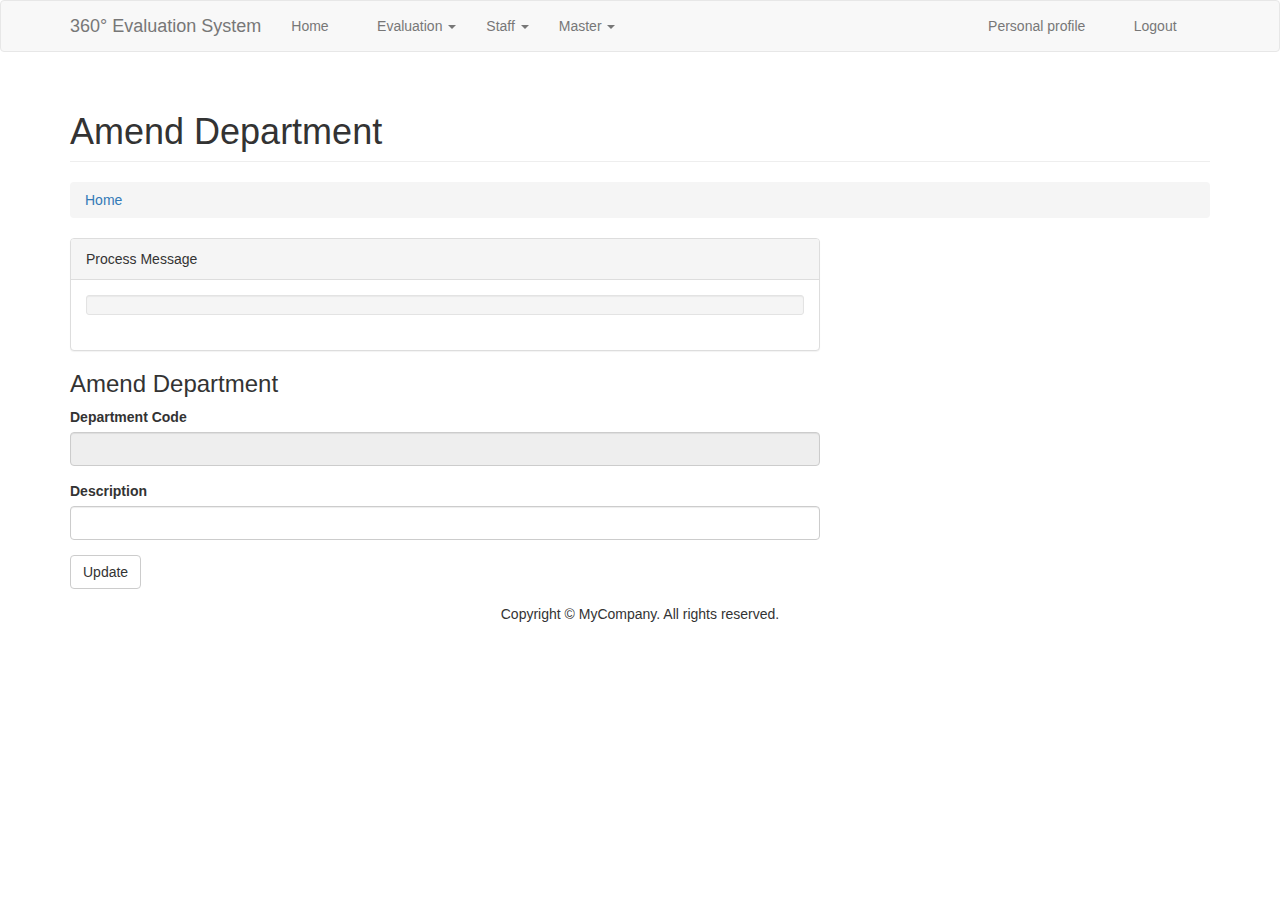
==== amend-department.html @ dd213fb4 "web created" ====
<!doctype html>
<html><!-- InstanceBegin template="/Templates/basic-bootstrap.dwt" codeOutsideHTMLIsLocked="false" -->
<head>
<meta charset="utf-8">
<meta name="viewport" content="width=device-width, initial-scale=1">
<!-- InstanceBeginEditable name="doctitle" -->
<title>360 Evaluation | Amend Department</title>
<!-- InstanceEndEditable -->
<link rel="icon" type="image/png" href="images/logo48.png" />
<link rel="stylesheet" type="text/css" href="css/body.css">
<link rel="stylesheet" type="text/css" href="css/chrome.css">
<link rel="stylesheet" type="text/css" href="third-party/bootstrap/bootstrap-3.3.6-dist/css/bootstrap.min.css">
<link rel="stylesheet" type="text/css" href="third-party/font-awesome/font-awesome-4.5.0/css/font-awesome.min.css">
<script type="text/javascript" src="third-party/jQuery/jquery-2.2.1.min.js"></script>
<script type="text/javascript" src="third-party/jQuery/jquery.cookie-1.4.1.min.js"></script>
<script type="text/javascript" src="third-party/angularjs/angular-1.5.0/angular.min.js"></script>
<script type="text/javascript" src="third-party/angularjs/angular-1.5.0/angular-animate.min.js"></script>
<script type="text/javascript" src="third-party/angularjs/angular-1.5.0/angular-route.min.js"></script>
<script type="text/javascript" src="third-party/angularjs/angular-1.5.0/angular-touch.min.js"></script>
<script type="text/javascript" src="third-party/angularjs/angular-1.5.0/angular-cookies.min.js"></script>
<script type="text/javascript" src="third-party/bootstrap/bootstrap-3.3.6-dist/js/bootstrap.min.js"></script>
<script type="text/javascript" src="js/common.js"></script>
<script type="text/javascript" src="js/config.js"></script>
<script type="text/javascript" src="js/app.js"></script>
<script type="text/javascript" src="js/directive.js"></script>
<script type="text/javascript" src="js/service.js"></script>
<script type="text/javascript" src="third-party/angularjs-ui/UI-Bootstrap/ui-bootstrap-tpls-1.3.2.js"></script>
<script type="text/javascript" src="third-party/Blob.js-master/Blob.js"></script>
<script type="text/javascript" src="third-party/FileSaver.js/FileSaver.js-1.3.2/FileSaver.min.js"></script>
<script src="third-party/ng-file-upload-12.2.12/demo/src/main/webapp/js/ng-file-upload-shim.js"></script>
<script src="third-party/ng-file-upload-12.2.12/demo/src/main/webapp/js/ng-file-upload.js"></script>
<!-- InstanceBeginEditable name="head" -->
<script src="js/menu.js"></script>
<script>
// jQuery
$(function() {
	
});
</script>
<script>
"use strict";
app.run(function ($rootScope, $log, Security) {
	console.log("app.run at local page");
	//Security.GoToMenuIfSessionExists();
	Security.RequiresAuthorization();
});

app.controller('amendDepartmentController', ['$scope', 'Security', function ($scope, Security, $rootScope) {
	$scope.directiveScopeDict = {};
	$scope.directiveCtrlDict = {};
    
	function Initialize(){
		var entryForm = {};
		
		$scope.entryForm = entryForm;
	}
	Initialize();
	
	$scope.EventListener = function(scope, iElement, iAttrs, controller){
		console.log("<"+iElement[0].tagName+">" +" Directive overried EventListener()");
		var prgmID = scope.programId;
		if($scope.directiveScopeDict[prgmID] == null || typeof($scope.directiveScopeDict[prgmID]) == "undefined"){
		  $scope.directiveScopeDict[prgmID] = scope;
		  $scope.directiveCtrlDict[prgmID] = controller;
		}
		
		//http://api.jquery.com/Types/#Event
		//The standard events in the Document Object Model are:
		// blur, focus, load, resize, scroll, unload, beforeunload,
		// click, dblclick, mousedown, mouseup, mousemove, mouseover, mouseout, mouseenter, mouseleave,
		// change, select, submit, keydown, keypress, and keyup.
		iElement.ready(function() {
			
		})
	}
	
	$scope.SetDefaultValue = function(scope, iElement, iAttrs, controller){
		console.log("<"+iElement[0].tagName+">" +" Directive overried SetDefaultValue()");
	}
	
	$scope.StatusChange = function(fieldName, newValue, newObj, scope, iElement, iAttrs, controller){
		console.log("<"+iElement[0].tagName+">" +" Directive overried StatusChange()");
		
		if(fieldName == "DepartmentCode")
			newObj.DepartmentCode = newObj.DepartmentCode.toUpperCase();
	}
	
	$scope.ValidateBuffer = function(scope, iElement, iAttrs, controller){
		console.log("<"+iElement[0].tagName+">" +" Directive overried ValidateBuffer()");
		
		//controller.ngModel.DepartmentCode = "ABC"

        return true;
	}

    $scope.CustomSelectedToRecord = function(sRecord, rowScope, scope, iElement, controller){
        console.log("<"+iElement[0].tagName+">" +" Directive overried CustomPointedToRecord()");
        $scope.amendForm = sRecord;
    }

    $scope.CustomSubmitDataResult = function(responseObj, httpStatusCode, scope, element, attrs, ctrl){
        var prgmID = scope.programId;
        if(prgmID == "es01dp"){
          $scope.directiveScopeDict["ew01dp"].ClearNRefreshData();
        }
    }
}]);
</script>
<!-- InstanceEndEditable -->
</head>

<body ng-app="myApp">
<div id="top">
  <div id="topBar"> <!-- InstanceBeginEditable name="topbar" --> <!-- InstanceEndEditable --> </div>
</div>
<!-- header start -->
<nav class="navbar navbar-default" role="navigation">
  <div class="container">
  <!-- InstanceBeginEditable name="header" -->
    <div class="navbar-header">
      <button type="button" class="navbar-toggle collapsed" data-toggle="collapse" data-target="#navbar" aria-expanded="false" aria-controls="navbar">
        <span class="sr-only">Toggle navigation</span>
        <span class="icon-bar"></span>
        <span class="icon-bar"></span>
        <span class="icon-bar"></span>
      </button>
      <a class="navbar-brand" href="#">360° Evaluation System</a>
    </div>
    <div id="navbar" class="navbar-collapse collapse">
      <ul class="nav navbar-nav" id="bs-example-navbar-collapse-1">
        <li><a href="main-menu.html">Home <span class="fa fa-home fa-lg"></span></a></li>
        <li class="dropdown">
          <a href="#" class="dropdown-toggle" data-toggle="dropdown" role="button" aria-haspopup="true" aria-expanded="false">Evaluation <span class="caret"></span></a>
          <ul class="dropdown-menu">
            <li class="dropdown-header menu-admin">Evaluation Master</li>
            <li class="menu-admin"><a href="create-evaluation.html">Create</a></li>
            <li class="menu-admin"><a href="amend-evaluation.html">Amend</a></li>
            <li class="menu-admin"><a href="delete-evaluation.html">Delete</a></li>
            <li role="separator" class="divider menu-admin"></li>
            <li class="dropdown-header">Evaluation Operation</li>
            <li class="menu-admin"><a href="process-questionnaire-design.html">Questionnaire Design</a></li>
            <li class="menu-admin"><a href="process-gen-eva-proposal.html">Generate Evaluation Proposal</a></li>
            <li class="menu-admin"><a href="evaluation-proposal-entry.html">View Evaluation Proposal</a></li>
            <li><a href="create-evaluation-entry.html">360 Degree Evaluation Entry</a></li>
            <li role="separator" class="divider"></li>
            <li class="dropdown-header">Report</li>
            <li><a href="Individual-report.html">Individual Report(Self)</a></li>
          </ul>
        </li>
        <li class="dropdown menu-admin">
          <a href="#" class="dropdown-toggle" data-toggle="dropdown" role="button" aria-haspopup="true" aria-expanded="false">Staff <span class="caret"></span></a>
          <ul class="dropdown-menu">
            <li class="dropdown-header">Staff Profile</li>
            <li><a href="create-staff-profile.html">Create</a></li>
            <li><a href="amend-staff-profile.html">Amend</a></li>
            <li><a href="delete-staff-profile.html">Delete</a></li>
            <li role="separator" class="divider"></li>
            <li class="dropdown-header">Utility</li>
            <li><a href="import-export-staff.html">Staff Import/Export</a></li>
          </ul>
        </li>
        <li class="dropdown menu-admin">
          <a href="#" class="dropdown-toggle" data-toggle="dropdown" role="button" aria-haspopup="true" aria-expanded="false">Master <span class="caret"></span></a>
          <ul class="dropdown-menu">
            <li class="dropdown-header">Utility</li>
            <li><a href="import-export-master.html">Master Import/Export</a></li>
            <li role="separator" class="divider"></li>
            <li class="dropdown-header">Vendor</li>
            <li><a href="create-vendor.html">Create</a></li>
            <li><a href="amend-vendor.html">Amend</a></li>
            <li><a href="delete-vendor.html">Delete</a></li>
            <li role="separator" class="divider"></li>
            <li class="dropdown-header">Department</li>
            <li><a href="create-department.html">Create</a></li>
            <li><a href="amend-department.html">Amend</a></li>
            <li><a href="delete-department.html">Delete</a></li>
            <li role="separator" class="divider"></li>
            <li class="dropdown-header">Staff Grade</li>
            <li><a href="create-staffgrade.html">Create</a></li>
            <li><a href="amend-staffgrade.html">Amend</a></li>
            <li><a href="delete-staffgrade.html">Delete</a></li>
            <li role="separator" class="divider"></li>
            <li class="dropdown-header">Position</li>
            <li><a href="create-position.html">Create</a></li>
            <li><a href="amend-position.html">Amend</a></li>
            <li><a href="delete-position.html">Delete</a></li>
          </ul>
        </li>
      </ul>
      <ul class="nav navbar-nav navbar-right">
        <li><a href="personal-profile.html">Personal profile <span class="fa fa-user fa-lg"></span></a></li>
        <li><a href="#" logout>Logout <span class="fa fa-sign-out fa-lg"></span></a></li>
      </ul>
    </div>
  <!-- InstanceEndEditable -->
  </div>
</nav>
<!-- header end -->
<div class="container">
<!-- InstanceBeginEditable name="page-header" -->
<h1 class="page-header">Amend Department</h1>
<!-- InstanceEndEditable -->
<!-- site position start --> 
<!-- InstanceBeginEditable name="position" -->
<div id="site_position">
    <ol class="breadcrumb">
      <li><a href="main-menu.html">Home</a></li>
    </ol>
</div>
<!-- InstanceEndEditable --> 
</div>
<!-- site position end --> 
<div class="container">
<!-- InstanceBeginEditable name="intro" -->
<div ng-controller="amendDepartmentController as amendDeptCtrl" style="max-width: 750px;">
        <div class="panel panel-default">
          <div class="panel-heading">Process Message</div>
          <div class="panel-body">
            <message ng-model="processMsg" auto-close>
              <div class="well well-sm" ng-if="msgCtrl.ngModel.length > 0">
                <div ng-repeat="dspMsg in msgCtrl.ngModel track by $index" ng-bind="dspMsg"></div>
              </div>
            </message>
          </div>
        </div>
	<h3>Amend Department</h3>
    <pageview ng-model="deptDataList" program-id="ew01dp">
        <screen></screen>
    </pageview>
    <entry ng-model="amendForm" program-id="es01dp" edit-mode="amend">
      <form ng-submit="SubmitData()">
        <fieldset>
          <div class="form-group">
            <label for="inputDeptCode">Department Code</label>
            <input type="text" class="form-control" id="inputDeptCode" ng-model="amendForm.DepartmentCode" readonly>
          </div>
          <div class="form-group">
            <label for="inputDesc">Description</label>
            <input type="text" class="form-control" id="inputDesc" ng-model="amendForm.Description">
          </div>
          <div class="form-group">
            <button type="submit" class="btn btn-default">Update</button>
          </div>
        </fieldset>
      </form>
    </entry>
</div>
<!-- InstanceEndEditable -->
</div>
<div class="container" id="content"> <!-- InstanceBeginEditable name="content" -->
  <div id="vendorItem"> </div>
  <!-- InstanceEndEditable -->
  <div id="lasted_update"></div>
</div>
<div id="footer">
  <footer class="text-center">
      <div class="container">
        <div class="row">
          <div class="col-xs-12">
            <p>Copyright © MyCompany. All rights reserved.</p>
          </div>
        </div>
      </div>
  </footer>
</div>
</body>
<!-- InstanceEnd --></html>
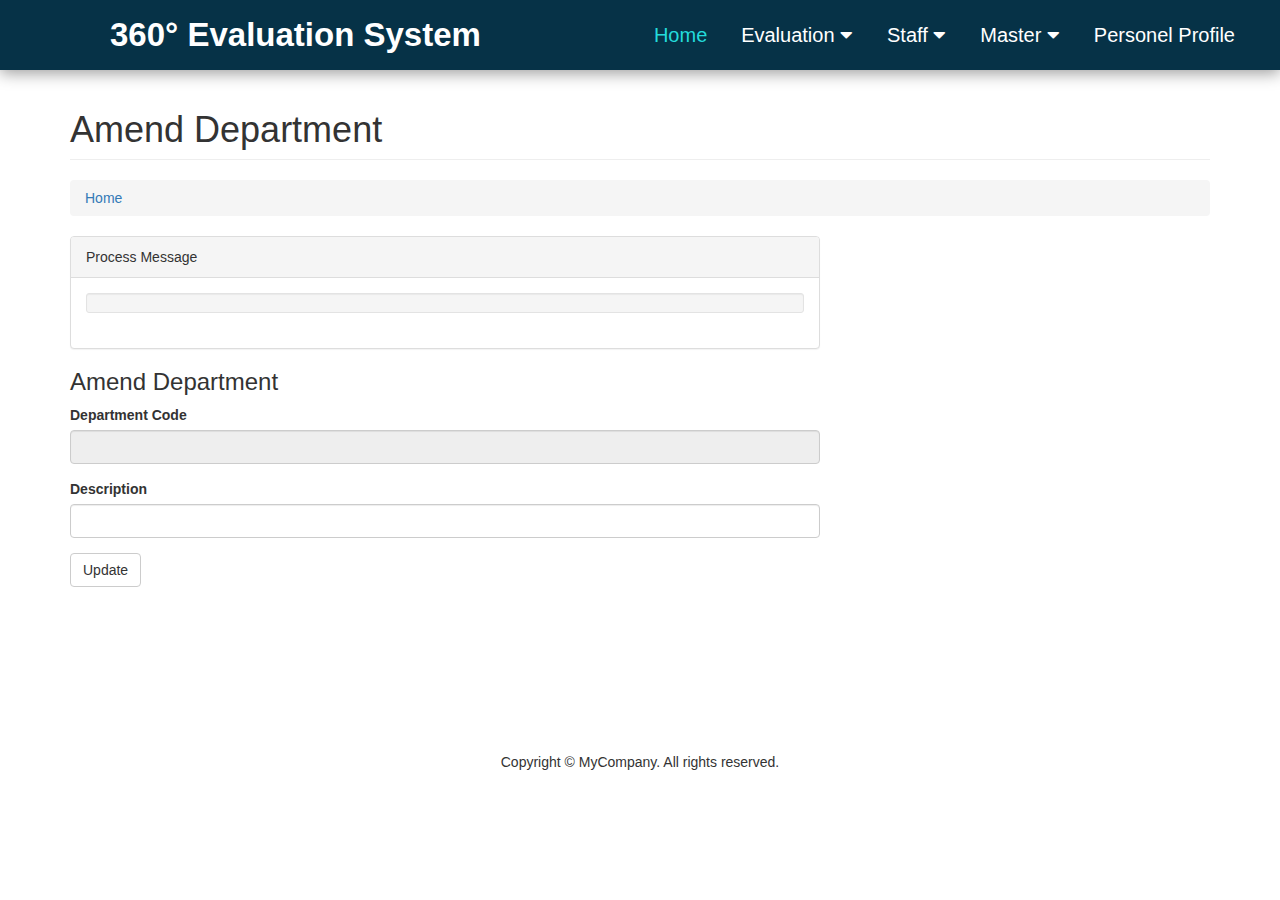
==== commit e7b4ae2a: "web created" ====
--- a/amend-department.html
+++ b/amend-department.html
@@ -9,6 +9,8 @@
 <link rel="icon" type="image/png" href="images/logo48.png" />
 <link rel="stylesheet" type="text/css" href="css/body.css">
 <link rel="stylesheet" type="text/css" href="css/chrome.css">
+<link rel="stylesheet" href="sty.css">
+    <link rel="stylesheet" href="https://cdnjs.cloudflare.com/ajax/libs/font-awesome/5.15.3/css/all.min.css"/>
 <link rel="stylesheet" type="text/css" href="third-party/bootstrap/bootstrap-3.3.6-dist/css/bootstrap.min.css">
 <link rel="stylesheet" type="text/css" href="third-party/font-awesome/font-awesome-4.5.0/css/font-awesome.min.css">
 <script type="text/javascript" src="third-party/jQuery/jquery-2.2.1.min.js"></script>
@@ -114,87 +116,102 @@
   <div id="topBar"> <!-- InstanceBeginEditable name="topbar" --> <!-- InstanceEndEditable --> </div>
 </div>
 <!-- header start -->
-<nav class="navbar navbar-default" role="navigation">
-  <div class="container">
-  <!-- InstanceBeginEditable name="header" -->
-    <div class="navbar-header">
-      <button type="button" class="navbar-toggle collapsed" data-toggle="collapse" data-target="#navbar" aria-expanded="false" aria-controls="navbar">
-        <span class="sr-only">Toggle navigation</span>
-        <span class="icon-bar"></span>
-        <span class="icon-bar"></span>
-        <span class="icon-bar"></span>
-      </button>
-      <a class="navbar-brand" href="#">360° Evaluation System</a>
-    </div>
-    <div id="navbar" class="navbar-collapse collapse">
-      <ul class="nav navbar-nav" id="bs-example-navbar-collapse-1">
-        <li><a href="main-menu.html">Home <span class="fa fa-home fa-lg"></span></a></li>
-        <li class="dropdown">
-          <a href="#" class="dropdown-toggle" data-toggle="dropdown" role="button" aria-haspopup="true" aria-expanded="false">Evaluation <span class="caret"></span></a>
-          <ul class="dropdown-menu">
-            <li class="dropdown-header menu-admin">Evaluation Master</li>
-            <li class="menu-admin"><a href="create-evaluation.html">Create</a></li>
-            <li class="menu-admin"><a href="amend-evaluation.html">Amend</a></li>
-            <li class="menu-admin"><a href="delete-evaluation.html">Delete</a></li>
-            <li role="separator" class="divider menu-admin"></li>
-            <li class="dropdown-header">Evaluation Operation</li>
-            <li class="menu-admin"><a href="process-questionnaire-design.html">Questionnaire Design</a></li>
-            <li class="menu-admin"><a href="process-gen-eva-proposal.html">Generate Evaluation Proposal</a></li>
-            <li class="menu-admin"><a href="evaluation-proposal-entry.html">View Evaluation Proposal</a></li>
-            <li><a href="create-evaluation-entry.html">360 Degree Evaluation Entry</a></li>
-            <li role="separator" class="divider"></li>
-            <li class="dropdown-header">Report</li>
-            <li><a href="Individual-report.html">Individual Report(Self)</a></li>
-          </ul>
-        </li>
-        <li class="dropdown menu-admin">
-          <a href="#" class="dropdown-toggle" data-toggle="dropdown" role="button" aria-haspopup="true" aria-expanded="false">Staff <span class="caret"></span></a>
-          <ul class="dropdown-menu">
-            <li class="dropdown-header">Staff Profile</li>
-            <li><a href="create-staff-profile.html">Create</a></li>
-            <li><a href="amend-staff-profile.html">Amend</a></li>
-            <li><a href="delete-staff-profile.html">Delete</a></li>
-            <li role="separator" class="divider"></li>
-            <li class="dropdown-header">Utility</li>
-            <li><a href="import-export-staff.html">Staff Import/Export</a></li>
-          </ul>
-        </li>
-        <li class="dropdown menu-admin">
-          <a href="#" class="dropdown-toggle" data-toggle="dropdown" role="button" aria-haspopup="true" aria-expanded="false">Master <span class="caret"></span></a>
-          <ul class="dropdown-menu">
-            <li class="dropdown-header">Utility</li>
-            <li><a href="import-export-master.html">Master Import/Export</a></li>
-            <li role="separator" class="divider"></li>
-            <li class="dropdown-header">Vendor</li>
-            <li><a href="create-vendor.html">Create</a></li>
-            <li><a href="amend-vendor.html">Amend</a></li>
-            <li><a href="delete-vendor.html">Delete</a></li>
-            <li role="separator" class="divider"></li>
-            <li class="dropdown-header">Department</li>
-            <li><a href="create-department.html">Create</a></li>
-            <li><a href="amend-department.html">Amend</a></li>
-            <li><a href="delete-department.html">Delete</a></li>
-            <li role="separator" class="divider"></li>
-            <li class="dropdown-header">Staff Grade</li>
-            <li><a href="create-staffgrade.html">Create</a></li>
-            <li><a href="amend-staffgrade.html">Amend</a></li>
-            <li><a href="delete-staffgrade.html">Delete</a></li>
-            <li role="separator" class="divider"></li>
-            <li class="dropdown-header">Position</li>
-            <li><a href="create-position.html">Create</a></li>
-            <li><a href="amend-position.html">Amend</a></li>
-            <li><a href="delete-position.html">Delete</a></li>
-          </ul>
-        </li>
-      </ul>
-      <ul class="nav navbar-nav navbar-right">
-        <li><a href="personal-profile.html">Personal profile <span class="fa fa-user fa-lg"></span></a></li>
-        <li><a href="#" logout>Logout <span class="fa fa-sign-out fa-lg"></span></a></li>
-      </ul>
-    </div>
-  <!-- InstanceEndEditable -->
-  </div>
+<nav>
+  <label class="logo">360° Evaluation System</label>
+  <ul>
+<li><a class="active" href="#">Home</a></li>
+<li><a href="#">Evaluation
+      <i class="fas fa-caret-down"></i>
+    </a>
+      <ul>
+        <li class="dropdown-header menu-admin">Evaluation Master</li>
+        <li class="menu-admin"><a href="create-evaluation.html">Create</a></li>
+        <li class="menu-admin"><a href="amend-evaluation.html">Amend</a></li>
+        <li class="menu-admin"><a href="delete-evaluation.html">Delete</a></li>
+        <li role="separator" class="divider menu-admin"></li>
+        <li class="dropdown-header">Evaluation Operation</li>
+        <li class="menu-admin"><a href="process-questionnaire-design.html">Questionnaire Design</a></li>
+        <li class="menu-admin"><a href="process-gen-eva-proposal.html">Generate Evaluation Proposal</a></li>
+        <li class="menu-admin"><a href="evaluation-proposal-entry.html">View Evaluation Proposal</a></li>
+        <li><a href="create-evaluation-entry.html">360 Degree Evaluation Entry</a></li>
+        <li role="separator" class="divider"></li>
+        <li class="dropdown-header">Report</li>
+        <li><a href="Individual-report.html">Individual Report(Self)</a></li>
+
+</ul>
+</li>
+<li><a href="#">Staff
+      <i class="fas fa-caret-down"></i>
+    </a>
+      <ul>
+        <li class="dropdown-header">Staff Profile</li>
+        <li><a href="create-staff-profile.html">Create</a></li>
+        <li><a href="amend-staff-profile.html">Amend</a></li>
+        <li><a href="delete-staff-profile.html">Delete</a></li>
+        <li role="separator" class="divider"></li>
+        <li class="dropdown-header">Utility</li>
+        <li><a href="import-export-staff.html">Staff Import/Export</a></li>         
+        </a>        
+
+</ul>
+</li>
+<li><a href="#">Master
+  <i class="fas fa-caret-down"></i>
+</a>
+  <ul>
+
+    <li class="dropdown-header">Utility</li>
+    <li><a href="import-export-master.html">Master Import/Export</a></li>
+    <li role="separator" class="divider"></li>
+    <li class="dropdown-header">Vendor</li>
+    <li><a href="create-vendor.html">Create</a></li>
+    <li><a href="amend-vendor.html">Amend</a></li>
+    <li><a href="delete-vendor.html">Delete</a></li>
+    <li role="separator" class="divider"></li>
+    <li class="dropdown-header">Department</li>
+    <li><a href="create-department.html">Create</a></li>
+    <li><a href="amend-department.html">Amend</a></li>
+    <li><a href="delete-department.html">Delete</a></li>
+    <li role="separator" class="divider"></li>
+    <li class="dropdown-header">Staff Grade</li>
+    <li><a href="create-staffgrade.html">Create</a></li>
+    <li><a href="amend-staffgrade.html">Amend</a></li>
+    <li><a href="delete-staffgrade.html">Delete</a></li>
+    <li role="separator" class="divider"></li>
+    <li class="dropdown-header">Position</li>
+    <li><a href="create-position.html">Create</a></li>
+    <li><a href="amend-position.html">Amend</a></li>
+    <li><a href="delete-position.html">Delete</a></li>
+
+
+</ul>
+  
+</a></li>
+<li><a href="personal-profile.html">Personel Profile</a></li>
+</ul>
 </nav>
+
+
+
+
+
+
+
+
+
+
+
+
+
+
+
+
+
+
+
+
+
+
 <!-- header end -->
 <div class="container">
 <!-- InstanceBeginEditable name="page-header" -->
--- a/css/body.css
+++ b/css/body.css
@@ -0,0 +1,93 @@
+@charset "utf-8";
+/* CSS Document */
+
+.w3-sidenav a,.w3-sidenav h4{padding:12px;}
+.w3-navbar a{padding-top:12px !important;padding-bottom:12px !important;}
+
+body {
+	margin: 0px;
+	padding: 0px;
+	color: #737373;
+}
+
+entry {
+    display: block;
+}
+
+pageview {
+    display: block;
+}
+
+.pageview-modal, .loading-modal {
+/*	display: block;
+    z-index: 5;
+    left: 0px;
+    top: 0px;
+    width: 100%;
+    height: 100%;
+    overflow: auto;*/
+
+    z-index: 5 !important;
+    box-sizing: border-box;
+    background-color: rgb(51, 51, 51);
+    background-color: rgba(51, 51, 51, 0.4);
+    opacity: 0.4;
+}
+
+.loading-icon {
+    z-index: 1051;
+    color: black;
+    background-color: white;
+    border-radius: 5px;
+    margin-left: auto;
+    margin-right: auto;
+    max-width: 90px;
+    padding-top: 5px;
+    padding-bottom: 5px;
+}
+
+.pageview-popup-list-win{
+    z-index: 10;
+    position: fixed;
+    width: 80%;
+	margin-left: 10%;
+	margin-right: 10%;
+    left: 0px;
+}
+
+
+@media (max-width: 767px) {
+	.pageview-popup-list-win{
+		width: 100%;
+		margin-left: initial;
+		margin-right: initial;
+	}
+}
+
+.sidebar .nav-item .nav-link {
+	padding: .5rem 1rem;
+}
+
+@media (min-width:768px) {
+.sidebar .nav-item .nav-link {
+	padding: .75rem 1rem;
+}
+}
+
+.sidebar .nav-item.active .nav-link {
+	font-weight:700
+}
+
+footer {
+	margin-top: 150px;
+}
+
+.modal-full {
+    min-width: 100%;
+}
+
+/*
+.modal-full .modal-content {
+    min-height: 100vh;
+}
+*/
--- a/css/chrome.css
+++ b/css/chrome.css
@@ -0,0 +1,136 @@
+@charset "utf-8";
+/* CSS Document */
+
+::-webkit-scrollbar {
+	height:16px;
+	overflow:visible;
+	width:16px;
+}
+::-webkit-scrollbar-button {
+	height:0;
+	width:0;
+}
+::-webkit-scrollbar-track {
+	background-clip:padding-box;
+	border:solid transparent;
+	border-width:0 0 0 7px;
+}
+::-webkit-scrollbar-track:horizontal {
+	border-width:7px 0 0;
+}
+::-webkit-scrollbar-track:hover {
+	background-color:rgba(0,0,0,.05);
+	box-shadow:inset 1px 0 0 rgba(0,0,0,.1);
+}
+::-webkit-scrollbar-track:horizontal:hover {
+	box-shadow:inset 0 1px 0 rgba(0,0,0,.1);
+}
+::-webkit-scrollbar-track:active {
+	background-color:rgba(0,0,0,.05);
+	box-shadow:inset 1px 0 0 rgba(0,0,0,.14),inset -1px 0 0 rgba(0,0,0,.07);
+}
+::-webkit-scrollbar-track:horizontal:active {
+	box-shadow:inset 0 1px 0 rgba(0,0,0,.14),inset 0 -1px 0 rgba(0,0,0,.07);
+}
+/*
+.jfk-scrollbar-dark::-webkit-scrollbar-track:hover {
+background-color:rgba(255,255,255,.1);
+box-shadow:inset 1px 0 0 rgba(255,255,255,.2);
+}
+.jfk-scrollbar-dark::-webkit-scrollbar-track:horizontal:hover {
+box-shadow:inset 0 1px 0 rgba(255,255,255,.2);
+}
+.jfk-scrollbar-dark::-webkit-scrollbar-track:active {
+background-color:rgba(255,255,255,.1);
+box-shadow:inset 1px 0 0 rgba(255,255,255,.25),inset -1px 0 0 rgba(255,255,255,.15);
+}
+.jfk-scrollbar-dark::-webkit-scrollbar-track:horizontal:active {
+box-shadow:inset 0 1px 0 rgba(255,255,255,.25),inset 0 -1px 0 rgba(255,255,255,.15);
+}
+*/
+::-webkit-scrollbar-thumb {
+	background-color:rgba(0,0,0,.2);
+	background-clip:padding-box;
+	border:solid transparent;
+	border-width:0 0 0 7px;
+	min-height:28px;
+	padding:100px 0 0;
+	box-shadow:inset 1px 1px 0 rgba(0,0,0,.1),inset 0 -1px 0 rgba(0,0,0,.07);
+}
+::-webkit-scrollbar-thumb:horizontal {
+	border-width:7px 0 0;
+	padding:0 0 0 100px;
+	box-shadow:inset 1px 1px 0 rgba(0,0,0,.1),inset -1px 0 0 rgba(0,0,0,.07);
+}
+::-webkit-scrollbar-thumb:hover {
+	background-color:rgba(0,0,0,.4);
+	box-shadow:inset 1px 1px 1px rgba(0,0,0,.25);
+}
+::-webkit-scrollbar-thumb:active {
+	background-color:rgba(0,0,0,0.5);
+	box-shadow:inset 1px 1px 3px rgba(0,0,0,0.35);
+}
+/*
+.jfk-scrollbar-dark::-webkit-scrollbar-thumb {
+background-color:rgba(255,255,255,.3);
+box-shadow:inset 1px 1px 0 rgba(255,255,255,.15),inset 0 -1px 0 rgba(255,255,255,.1);
+}
+.jfk-scrollbar-dark::-webkit-scrollbar-thumb:horizontal {
+box-shadow:inset 1px 1px 0 rgba(255,255,255,.15),inset -1px 0 0 rgba(255,255,255,.1);
+}
+.jfk-scrollbar-dark::-webkit-scrollbar-thumb:hover {
+background-color:rgba(255,255,255,.6);
+box-shadow:inset 1px 1px 1px rgba(255,255,255,.37);
+}
+.jfk-scrollbar-dark::-webkit-scrollbar-thumb:active {
+background-color:rgba(255,255,255,.75);
+box-shadow:inset 1px 1px 3px rgba(255,255,255,.5);
+}
+.jfk-scrollbar-borderless::-webkit-scrollbar-track {
+border-width:0 1px 0 6px;
+}
+.jfk-scrollbar-borderless::-webkit-scrollbar-track:horizontal {
+border-width:6px 0 1px;
+}
+.jfk-scrollbar-borderless::-webkit-scrollbar-track:hover {
+background-color:rgba(0,0,0,.035);
+box-shadow:inset 1px 1px 0 rgba(0,0,0,.14),inset -1px -1px 0 rgba(0,0,0,.07);
+}
+.jfk-scrollbar-borderless.jfk-scrollbar-dark::-webkit-scrollbar-track:hover {
+background-color:rgba(255,255,255,.07);
+box-shadow:inset 1px 1px 0 rgba(255,255,255,.25),inset -1px -1px 0 rgba(255,255,255,.15);
+}
+.jfk-scrollbar-borderless::-webkit-scrollbar-thumb {
+border-width:0 1px 0 6px;
+}
+.jfk-scrollbar-borderless::-webkit-scrollbar-thumb:horizontal {
+border-width:6px 0 1px;
+}
+*/
+::-webkit-scrollbar-corner {
+	background:transparent;
+}
+body::-webkit-scrollbar-track-piece {
+	background-clip:padding-box;
+	background-color:#f5f5f5;
+	border:solid #fff;
+	border-width:0 0 0 2px;
+	box-shadow:inset 1px 0 0 rgba(0,0,0,.14),inset -1px 0 0 rgba(0,0,0,.07);
+}
+body::-webkit-scrollbar-track-piece:horizontal {
+	border-width:3px 0 0;
+	box-shadow:inset 0 1px 0 rgba(0,0,0,.14),inset 0 -1px 0 rgba(0,0,0,.07);
+}
+body::-webkit-scrollbar-thumb {
+	border-width:1px 1px 1px 5px;
+}
+body::-webkit-scrollbar-thumb:horizontal {
+	border-width:5px 1px 1px;
+}
+body::-webkit-scrollbar-corner {
+	background-clip:padding-box;
+	background-color:#f5f5f5;
+	border:solid #fff;
+	border-width:3px 0 0 3px;
+	box-shadow:inset 1px 1px 0 rgba(0,0,0,.14);
+}--- a/sty.css
+++ b/sty.css
@@ -0,0 +1,84 @@
+*{
+    margin: 0;
+    padding: 0;
+    list-style: none;
+    text-decoration: none;
+  }
+  body{
+    font-family: sans-serif;
+    overflow: hidden;
+    user-select: none;
+  }
+  nav .logo{
+    color: white;
+    font-size: 33px;
+    font-weight: bold;
+    line-height: 70px;
+    padding-left: 110px;
+  }
+  nav{
+    height: 70px;
+    background: #063247;
+    box-shadow: 0 3px 15px rgba(0,0,0,.4);
+  }
+  nav ul{
+    float: right;
+    margin-right: 30px;
+  }
+  nav ul li{
+    display: inline-block;
+  }
+  nav ul li a{
+    color: white;
+    display: block;
+    padding: 0 15px;
+    line-height: 70px;
+    font-size: 20px;
+    background: #063247;
+    transition: .5s;
+  }
+  nav ul li a:hover,
+  nav ul li a.active{
+    color: #23dbdb;
+  }
+  nav ul ul{
+    position: absolute;
+    top: 85px;
+    border-top: 3px solid #23dbdb;
+    opacity: 0;
+    visibility: hidden;
+  }
+  nav ul li:hover > ul{
+    top: 70px;
+    opacity: 1;
+    visibility: visible;
+    transition: .3s linear;
+  }
+  nav ul ul li{
+    width: 250px;
+    display: list-item;
+    position: relative;
+    border: 1px solid #042331;
+    border-top: none;
+  }
+  nav ul ul li a{
+    line-height: 27px;
+  }
+  nav ul ul ul{
+    border-top: none;
+  }
+  nav ul ul ul li{
+    position: relative;
+    top: -70px;
+    left: 150px;
+  }
+  nav ul ul li a i{
+    margin-left: 45px;
+  }
+  section{
+    background: url(bg.jpeg);
+    background-position: center;
+    background-size: cover;
+    height: 100vh;
+  }
+  